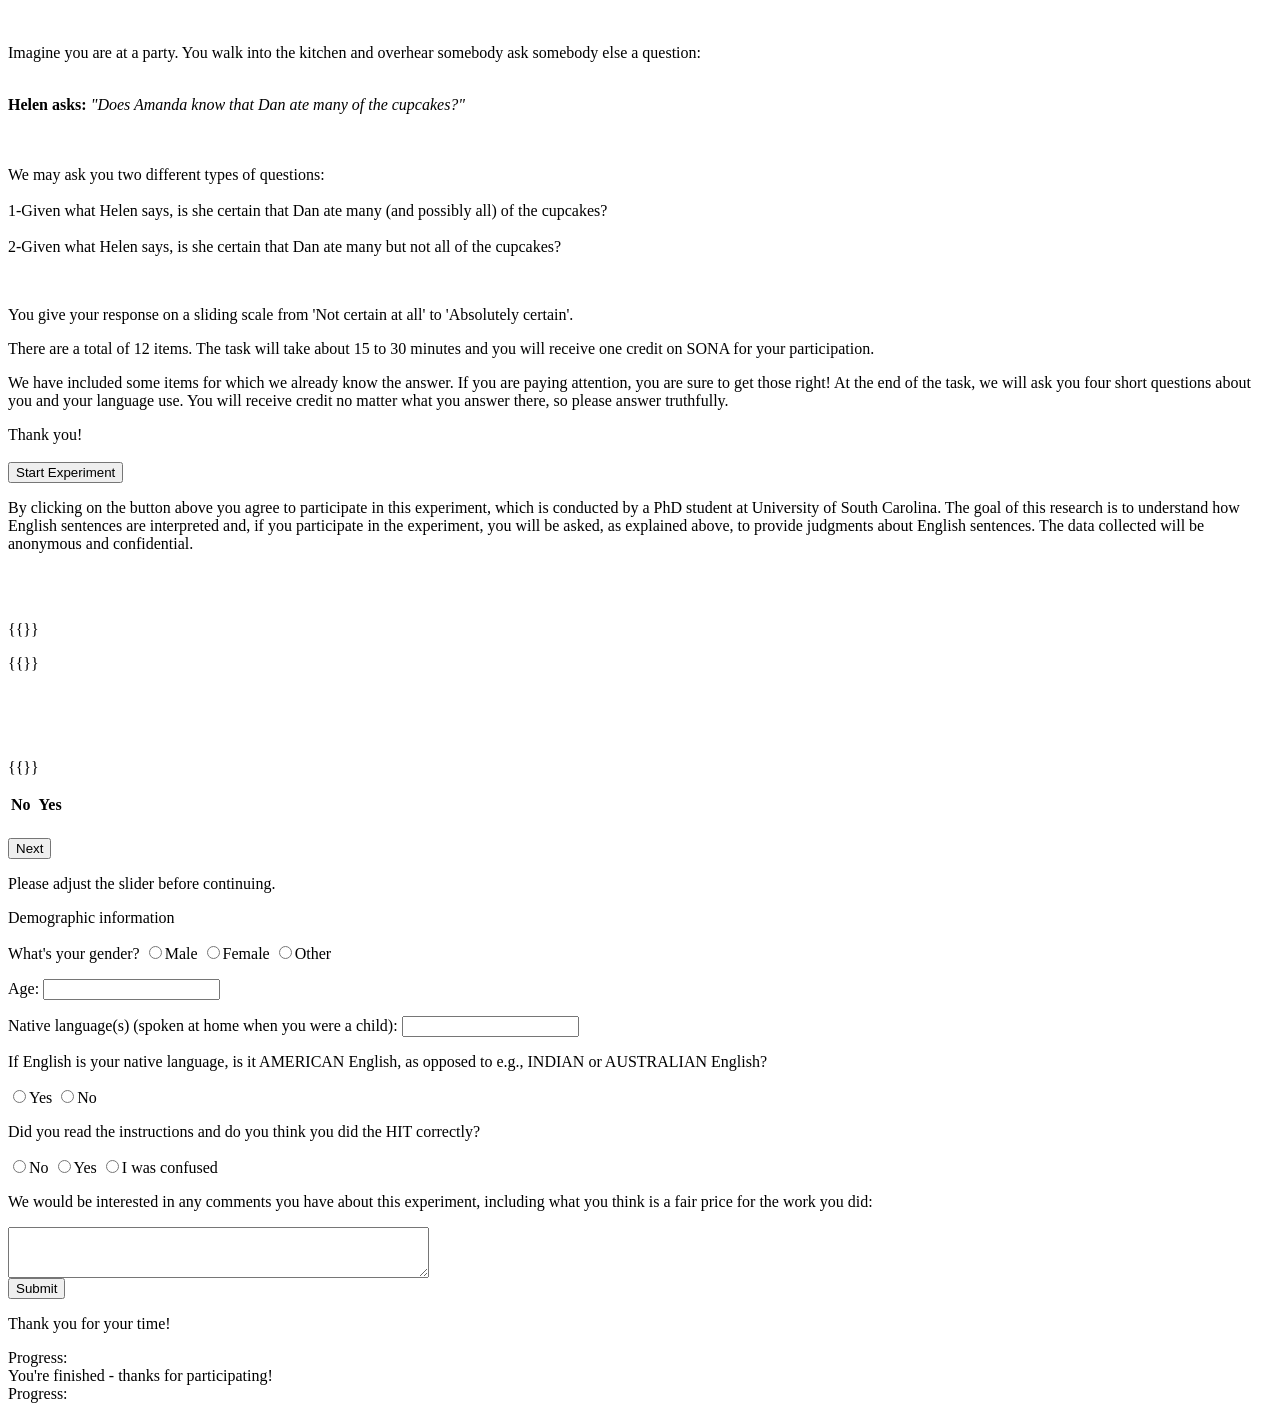
==== 5-projectivity-no-fact/experiment/experiment.html @ 54c753fc "updating slider" ====
<html>

<head>
    <title>Language study</title>

    <!--JS-->

    <!-- external general utilities -->
    <script src="../_shared/js/jquery-1.11.1.min.js "></script>
    <script src="../_shared/full-projects/jquery-ui/jquery-ui.min.js"></script>
    <script src="../_shared/js/underscore-min.js"></script>

    <!-- cocolab experiment logic -->
    <script src="../_shared/js/exp-V2.js"></script>
    <script src="../_shared/js/stream-V2.js"></script>

    <!-- cocolab general utilities -->
    <script src="../_shared/js/mmturkey.js "></script>
    <script src="../_shared/js/browserCheck.js"></script>
    <!-- if you want to draw cute creatures (depends on raphael): -->
    <!-- <script src="../_shared/js/ecosystem.js"></script> -->

    <!-- experiment specific helper functions -->
    <script src="../_shared/js/utils.js"></script>
    <!-- <script src="js/local-utils.js"></script> -->

    <!--CSS-->
    <link href="../_shared/full-projects/jquery-ui/jquery-ui.min.css" rel="stylesheet" type="text/css"/>
    <link href="../_shared/css/cocolab-style.css" rel="stylesheet" type="text/css"/>
    <link href="css/local-style.css" rel="stylesheet" type="text/css"/>
    <link href="css/style.css" rel="stylesheet" type="text/css"/>    

    <!-- experiment file -->
    <script src="js/experiment.js"></script>
    
</head>

<body onload="init();">
  <noscript>This task requires JavaScript.</noscript>

  <div class="slide" id="i0" > 
  <p class="block-text" id="instruct-text"><br><br> Imagine you are at a party. You walk into the kitchen and overhear somebody ask somebody else a question:</p> 
<br>
<b>Helen asks:</b> <i>"Does Amanda know that Dan ate many of the cupcakes?"</i>
<br>
<br>
<br>
<p class="block-text" id="instruct-text">We may ask you two different types of questions: <br><br>1-Given what Helen says, is she certain that Dan ate many (and possibly all) of the cupcakes? <br><br>2-Given what Helen says, is she certain that Dan ate many but not all of the cupcakes?
 </p>
<br>
<p class="block-text" id="instruct-text">You give your response on a sliding scale from 'Not certain at all' to 'Absolutely certain'.</p> 

<p class="block-text" id="instruct-text">There are a total of 12 items. The task will take about 15 to 30 minutes and you will receive one credit on SONA for your participation.</p>

<p class="block-text" id="instruct-text">We have included some items for which we already know the answer. If you are paying attention, you are sure to get those right! At the end of the task, we will ask you four short questions about you and your language use. You will receive credit no matter what you answer there, so please answer truthfully.</p>

Thank you!

<br>
<br>

    <button id="start_button" type="button">Start Experiment</button>
    <p id="legal">By clicking on the button above you agree to participate in this experiment, which is conducted by a PhD student at University of South Carolina. The goal of this research is to understand how English sentences are interpreted and, if you participate in the experiment, you will be asked, as explained above, to provide judgments about English sentences. The data collected will be anonymous and confidential.</p>
  </div></p> </div>

  <!-- 
<div class="slide" id="instructions">
  <br>
    <h4>Instructions</h4>
<p class="block-text">Imagine you are at a party. You walk into the kitchen and overhear a short conversation, like this one: 

<br>
<br><b>Carol:</b> <i>Luke was sensible to buy a Jeep. </i>
<br><b>Bill:</b> <i>Are you sure? </i>
<br><b>Carol:</b> <i>Yes, I am sure that Luke bought a Jeep.</i>

<br> <br> Your task is to evaluate whether Carol answered Bill's question. You'll give your answers on a simple sliding scale from 'no' to 'yes'.

<br> <br> There are a total of 20 conversations we ask you to judge. 

<p class="block-text"> <b> Payment:</b> You will be paid 30 cents to
participate in this experiment, which will take about 3 minutes to
complete. <br> </p>

<p class="block-text"> <b>To make sure you are paying attention, we have included some questions for which we know the right answer. If you read the questions carefully, you will definitely get those right.<br></b></p>
 -->
   
<!--
<p class="block-text">
<b> Survey:</b> At the end of the experiment, we'll ask you three short questions about you and your language background. You will be paid no matter what answers you give in this survey (so please answer truthfully).
<br>
</p>
-->
 <!-- 
   <button onclick="_s.button()">Continue</button>
  </div>
 -->
  
<!-- 
  <div class="slide" id="instructions1">
  <br>  
<p class="block-text" id="inst1">{{}}</p>
    <button onclick="_s.button()">Continue</button>
</div> 
 --> 

 <div class="slide" id="block1">
  <br> 
  	<br>
  		<p class="utterance">{{}}</p> 
	<p class="sentence">{{}}</p> 
	<br> 
	<br>
	<br>	
	<p class="question">{{}}</p>
    <table id="slider_table" class="slider_table">
    <tr><td class="left"><h4>No</h4></td><td colspan="2"><div id="single_slider" class="slider"></div></td><td class="right"><h4>Yes</h4></td></tr>
      <!-- 
<tr><td class="left"><h4>definitely not</h3></td><td></td><td></td><td class="right"><h4>definitely yes</h3></td></tr>
      <tr><td></td><td colspan="2"><div id="single_slider" class="slider"></div></td><td></td></tr>
 -->
    </table>    
   
    
    <button onclick="_s.button()">Next</button>
	<p class="err">Please adjust the slider before continuing.</p>  
</div>

  <div class="slide"  id="questionaire">
    <div class="long_form">
      <div class="subj_info_title">Demographic information</div>
      
      <!-- 
<p align="left">Gender:
        <select id="gender">
          <label><option value=""/></label>
          <label><option value="Male"/>Male</label>
          <label><option value="Female"/>Female</label>
          <label><option value="Other"/>Other</label>
        </select>
      </p>
 -->
      
      <p align="left">What's your gender?
      <label><input type="radio"  name="gender" value="m"/>Male</label>
      <label><input type="radio"  name="gender" value="f"/>Female</label>
      <label><input type="radio"  name="gender" value="o"/>Other</label></p>

      <p align="left">Age: <input type="text" id="age"/></p>
      
      <p align="left">Native language(s) (spoken at home when you were a child): <input type="text" id="language"/></p>
      <!-- <label>(the language(s) spoken at home when you were a child)</label> -->

      <p align="left">If English is your native language, is it AMERICAN English, as opposed to e.g., INDIAN or AUSTRALIAN English?</p>
      <!-- <select id="american"> -->
      <label><input type="radio"  name="american" value="y"/>Yes</label>
      <label><input type="radio"  name="american" value="n"/>No</label>
        <!-- 
<label><option value="-1"></option></label>
        <label><option value="0">Yes</option></label>
        <label><option value="1" >No</option></label>
      </select>
 -->
      
      <p class="info"></p>
      <p>Did you read the instructions and do you think you did the HIT correctly?</p>
      <label><input type="radio"  name="assess" value="No"/>No</label>
      <label><input type="radio"  name="assess" value="Yes"/>Yes</label>
      <label><input type="radio"  name="assess" value="Confused"/>I was confused</label>


      <!-- 
<p>Were there any problems or bugs in the experiment?</p>
      <textarea id="problems" rows="2" cols="50"></textarea>
      -->

      <!-- 
<p>What do you think is a fair price for the work you did?</p>
      <textarea id="fairprice" rows="1" cols="10"></textarea>
 
 -->
      <!-- 
<p>Level Of Education:
        <select id="education">
          <label><option value="-1"/></label>
          <label><option value="0"/>Some High School</label>
          <label><option value="1"/>Graduated High School</label>
          <label><option value="2"/>Some College</label>
          <label><option value="3"/>Graduated College</label>
          <label><option value="4"/>Hold a higher degree</label>
        </select>
      </p>
 -->

<p align="left">We would be interested in any comments you have about this experiment, including what you think is a fair price for the work you did:</p>
      <textarea id="comments" rows="3" cols="50"></textarea>
      <br/>
      <button onclick="_s.submit()">Submit</button>
    </div>
  </div>

  <div id="thanks" class="slide js" >
    <p  class="big">Thank you for your time!</p>
  </div>

  <div class="progress">
    <span>Progress:</span>
    <div class="bar-wrapper">
      <div class="bar" width="0%">
      </div>
    </div>
  </div>

  <div class="slide" id="finished">
  You're finished - thanks for participating!
  </div>

  <div class="progress">
    <span>Progress:</span>
    <div class="bar-wrapper">
      <div class="bar" width="0%">
      </div>
    </div>
  </div>

</body>
</html>
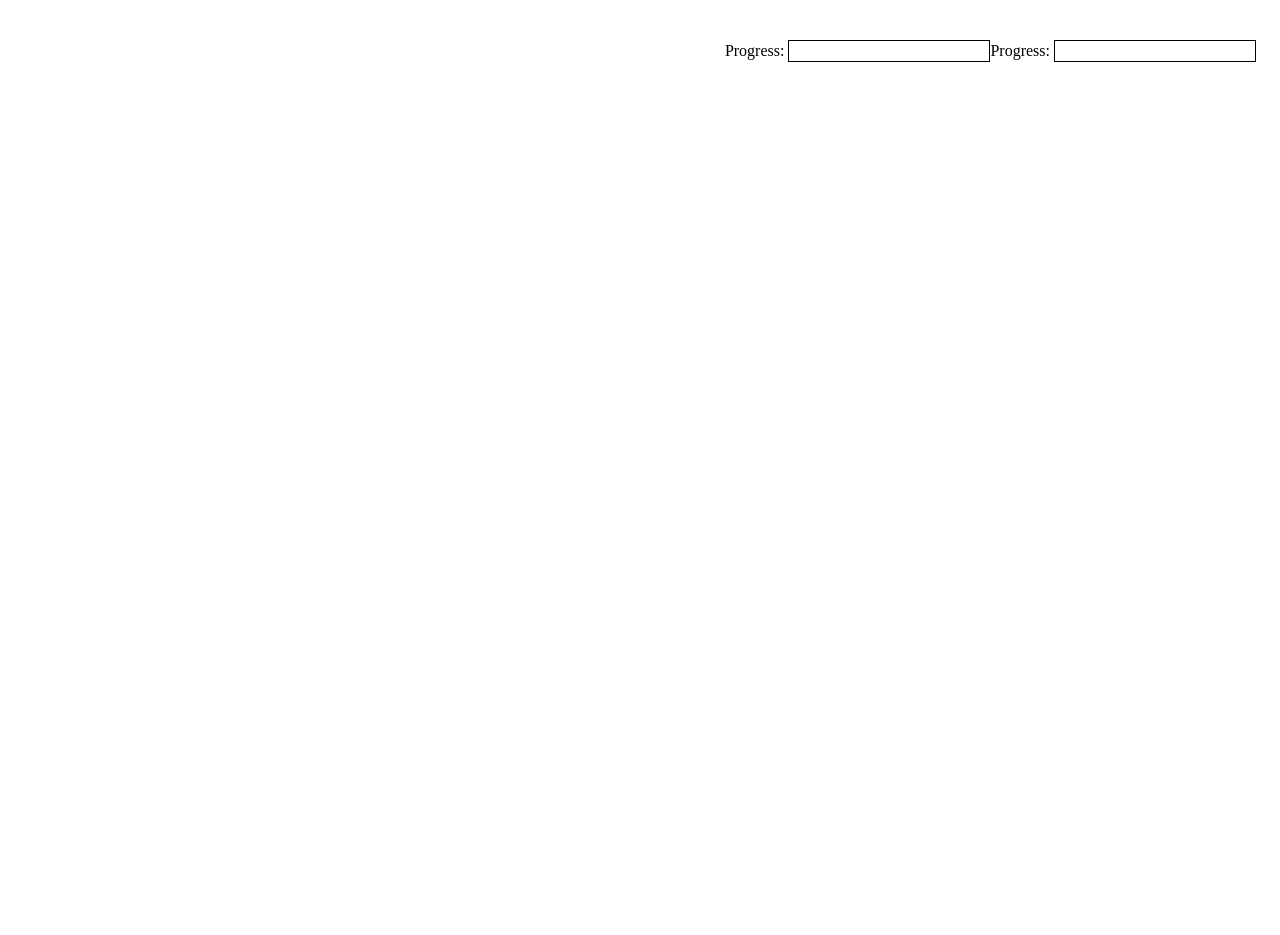
==== commit b32ccaa3: "Update experiment layout, consent form, and questionnaire" ====
--- a/5-projectivity-no-fact/experiment/experiment.html
+++ b/5-projectivity-no-fact/experiment/experiment.html
@@ -41,18 +41,17 @@
   <div class="slide" id="i0" > 
   <p class="block-text" id="instruct-text"><br><br> Imagine you are at a party. You walk into the kitchen and overhear somebody ask somebody else a question:</p> 
 <br>
-<b>Helen asks:</b> <i>"Does Amanda know that Dan ate many of the cupcakes?"</i>
-<br>
-<br>
-<br>
-<p class="block-text" id="instruct-text">We may ask you two different types of questions: <br><br>1-Given what Helen says, is she certain that Dan ate many (and possibly all) of the cupcakes? <br><br>2-Given what Helen says, is she certain that Dan ate many but not all of the cupcakes?
- </p>
-<br>
-<p class="block-text" id="instruct-text">You give your response on a sliding scale from 'Not certain at all' to 'Absolutely certain'.</p> 
-
-<p class="block-text" id="instruct-text">There are a total of 12 items. The task will take about 15 to 30 minutes and you will receive one credit on SONA for your participation.</p>
-
-<p class="block-text" id="instruct-text">We have included some items for which we already know the answer. If you are paying attention, you are sure to get those right! At the end of the task, we will ask you four short questions about you and your language use. You will receive credit no matter what you answer there, so please answer truthfully.</p>
+<b>Bill asks:</b> <i>"Does Drew believe that Patty lives in Canada?"</i>
+<br>
+<br>
+<br>
+<p class="block-text" id="instruct-text">We ask you: Given what Bill says, is he certain that Patty lives in Canada? </p>
+
+<p class="block-text" id="instruct-text">You give your response on a sliding scale from 'no' to 'yes'.</p> 
+
+<p class="block-text" id="instruct-text">There are a total of 12 items. The task will take about |||||6 minutes and you will be paid 75 cents.|||||</p>
+
+<p class="block-text" id="instruct-text">We have included some items for which we already know the answer. If you are paying attention, you are sure to get those right! At the end of the task, we will ask you four short questions about you and your language use. You will be paid no matter what you answer there, so please answer truthfully.</p>
 
 Thank you!
 
@@ -60,7 +59,7 @@
 <br>
 
     <button id="start_button" type="button">Start Experiment</button>
-    <p id="legal">By clicking on the button above you agree to participate in this experiment, which is conducted by a PhD student at University of South Carolina. The goal of this research is to understand how English sentences are interpreted and, if you participate in the experiment, you will be asked, as explained above, to provide judgments about English sentences. The data collected will be anonymous and confidential.</p>
+    <p id="legal">By clicking on the button above you agree to participate in this experiment, which is conducted by a researcher at University of South Carolina. The goal of this research is to understand how English sentences are interpreted and, if you participate in the experiment, you will be asked, as explained above, to provide judgments about English sentences. You may withdraw from this experiment at any time or skip any questions without penalty or loss of benefits, including loss or reduction of payment. If you do withdraw from the study before the end, please contact the researchers for information on how to collect payment (TYAZDANI@email.sc.edu). The data collected will be anonymous and confidential.  If you have any questions, you may contact the requester directly at TYAZDANI@email.sc.edu. For questions about your rights as a participant in this study or to discuss other study-related concerns or complaints with someone who is not part of the research team, you may contact |||||||Ms. Sandra Meadows in the Ohio State University Office of Responsible Research Practices at 1-800-678-6251.|||||||||</p>
   </div></p> </div>
 
   <!-- 
@@ -103,7 +102,23 @@
     <button onclick="_s.button()">Continue</button>
 </div> 
  --> 
-
+<div class="slide" id="consent" style="text-align: left; display: none;">
+    <br>
+    <h2>Consent Form</h2>
+    <p>Please consider the following information before agreeing to participate: <br><br>
+    My name is Taravat Yazdani, and I am a graduate student in the Linguistics Program at the University of South Carolina. This study is being conducted as part of my research and is sponsored by the Linguistics Program at the University of South Carolina.<br><br>
+
+    I am studying how people understand and interpret language in different contexts. If you decide to participate, you will be asked to read brief passages of text and provide judgments about information conveyed in those passages. The study should take approximately 5–10 minutes to complete.<br><br>
+
+    Participation is confidential. Study information will be kept in a secure location at the University of South Carolina. The results of the study may be published or presented at professional meetings, but your identity (including your Prolific ID) will never be revealed.<br><br>
+
+    You will receive [TBD] for participating in the study. <br><br>
+    I am happy to answer any questions you have about the study. You may contact me at TYAZDANI@email.sc.edu<br><br>
+
+    If you have concerns about your rights as a research subject, please contact the University of South Carolina’s Office of Research Compliance (803) 777-6670.<br><br>
+    </p>
+    <div style="text-align:center;"><button type="button" onclick="_s.button()">I consent — continue</button></div>
+  </div>
  <div class="slide" id="block1">
   <br> 
   	<br>
@@ -126,9 +141,9 @@
 	<p class="err">Please adjust the slider before continuing.</p>  
 </div>
 
-  <div class="slide"  id="questionaire">
-    <div class="long_form">
-      <div class="subj_info_title">Demographic information</div>
+<div class="slide" id="questionaire">
+    <div class="long_form questionnaire">
+      <div class="subj_info_title">Debrief questions</div>
       
       <!-- 
 <p align="left">Gender:
@@ -163,10 +178,10 @@
  -->
       
       <p class="info"></p>
-      <p>Did you read the instructions and do you think you did the HIT correctly?</p>
-      <label><input type="radio"  name="assess" value="No"/>No</label>
+      <p>Did you read the instructions and do you think you did the experiment correctly</p>
       <label><input type="radio"  name="assess" value="Yes"/>Yes</label>
       <label><input type="radio"  name="assess" value="Confused"/>I was confused</label>
+      <label><input type="radio"  name="assess" value="No"/>No</label>
 
 
       <!-- 
@@ -191,8 +206,25 @@
         </select>
       </p>
  -->
-
-<p align="left">We would be interested in any comments you have about this experiment, including what you think is a fair price for the work you did:</p>
+      <p align="left"> Were there any problems or bugs in the experiment? <input type="text" id="problems"/></p>
+      <p class="info" ></p>
+      <p>Level of education: </p>
+      <label><input type="radio"  name="assess" value="Some High School"/>Some High School</label>
+      <label><input type="radio"  name="assess" value="Graduated High School"/>Graduated High School</label>
+      <label><input type="radio"  name="assess" value="Some College"/>Some College</label>
+      <label><input type="radio"  name="assess" value="Graduated College"/>Graduated College</label>
+      <label><input type="radio"  name="assess" value="Hold a higher degree"/>Hold a higher degree</label>
+      <p class="info"></p>
+
+      <p class="info"></p>
+      <p>Did you enjoy the experiment? </p>
+      <div class="education">
+      
+      <label><input type="radio"  name="assess" value="Yes"/>Yes</label>
+      <label><input type="radio"  name="assess" value="It was fine"/>It was fine</label>
+      <label><input type="radio"  name="assess" value="No"/>No</label>
+      </div>
+<p align="left">We would be interested in any comments you have about this experiment. Please type them here:</p>
       <textarea id="comments" rows="3" cols="50"></textarea>
       <br/>
       <button onclick="_s.submit()">Submit</button>
--- a/5-projectivity-no-fact/experiment/css/style.css
+++ b/5-projectivity-no-fact/experiment/css/style.css
@@ -0,0 +1,275 @@
+/**
+## General styles
+This stuff can be ported from experiment to experiment.*/
+
+/** We want the page to sit flush inside the browser window - that means no margins or padding. Also, use a nice-looking serif font. */
+body {
+  padding: 20;
+  margin: 20;
+  font-family:
+    Palatino Linotype,
+    Bookman Antiqua,
+    Palatino,
+    serif;
+  font-size: 16px;
+  line-height: 20px;
+  text-align: center;
+  width: 95%;
+  height: 95%;
+}
+
+canvas {
+  height: 600;
+  width: 950;
+  width: 100%;
+  height: 100%;
+  text-align: center;
+}
+
+table {
+  font-size: 20px;
+}
+
+.slide {
+  display: none;
+  position: absolute;
+  top: 0;
+  left: 50%;
+  transform: translateX(-50%);
+  box-sizing: border-box;
+  width: 900px;     
+  min-height: 600px;
+  padding: 10px 20px;
+  margin: 0;
+  text-align: center;
+  font-size: 20px;
+  background-color: rgb(255, 255, 255);
+}
+input,
+select,
+button {
+  font-family: Georgia, serif;
+  font-size: 14px;
+}
+
+button {
+  background: url(button-gradient.png);
+  border: 1px solid #999;
+  border-top: 1px solid #e0e0e0;
+  border-left: 1px solid #e0e0e0;
+  margin: 10px;
+  padding-left: 5px;
+  padding-right: 5px;
+  height: 29px;
+  min-width: 70px;
+}
+
+button:active {
+  border-left: 1px solid #c9c9c9;
+  border-top: 1px solid #c9c9c9;
+  background: none;
+  background-color: #c9c9c9;
+}
+
+button[disabled] {
+  background: url(zen-button.png);
+  border: 1px solid #999;
+  border-top: 1px solid #e0e0e0;
+  border-left: 1px solid #e0e0e0;
+  cursor: not-allowed;
+}
+
+
+
+#centered {
+  text-align: center;
+}
+
+#intro {
+  text-align: left;
+}
+
+#stage {
+  text-align: center;
+}
+
+form {
+  text-align: center;
+}
+
+.reponse {
+  text-align: center;
+}
+
+#logo-text {
+  font-weight: bold;
+}
+
+#instructions {
+  text-align: center;
+}
+
+.block-text {
+  width: 500px;
+  text-align: justify;
+  margin: 0 auto;
+  margin-bottom: 1em;
+}
+
+.sliderlabel {
+  font-size: 10px;
+}
+
+.answertext {
+  display: inline-block;
+  width: 100px;
+}
+
+.leftbutton {
+  display: inline-block;
+}
+
+.answerradio {
+  display: inline-block;
+  width: 500px;
+}
+
+#legal {
+  text-align: justify;
+  width: 900px;          
+  margin: 30px auto;     
+  padding: 20px;         
+  text-align: justify;   
+  font-size: 0.8em;
+  line-height: 1.5;
+}
+
+/* prog bar */
+.progress {
+  float: right;
+}
+
+.progress span {
+  position: relative;
+  top: -6px;
+}
+
+.bar-wrapper {
+  height: 20px;
+  width: 200px;
+  border: 1px solid #000000;
+  display: inline-block;
+}
+
+.bar {
+  position: relative;
+  height: 100%;
+  width: 0px;
+  background-color: #000000;
+}
+
+/* marble bowls*/
+.canvasbowl {
+  text-align: center;
+  height: 120;
+  width: 150;
+  /*border: 1px solid LightGray;*/
+}
+
+.bowltd {
+  border: 1px solid LightGray;
+}
+
+.utttd {
+  padding-bottom: 0.25em;
+  padding-top: 0.25em;
+  padding-right: 0.1em;
+  vertical-align: center;
+  width: 150px;
+}
+
+.qslidy {
+  vertical-align: center;
+}
+
+.utterance {
+  font-size: 20px;
+}
+
+.sliderLabel {
+  font-size: 12px;
+}
+.questionnaire {
+    width: 1100px;
+    margin: 0 auto;
+    text-align: left;
+}
+
+.questionnaire p {
+    text-align: left;
+    margin-bottom: 20px;
+}
+
+.questionnaire textarea,
+.questionnaire input[type="text"] {
+    margin-top: 5px;
+}
+.education {
+    display: flex;
+    gap: 20px;
+    align-items: center;
+    flex-wrap: nowrap;
+}
+
+.education label {
+    white-space: nowrap;
+}
+#consent p {
+    width: 700px;
+    margin: 0 auto;
+    text-align: justify;
+    line-height: 1.6;
+}
+#qudy0 {
+  width: 150px;
+  height: 15px;
+  position: relative;
+}
+
+#qudy0 .ui-slider-handle {
+  height: 23px;
+  width: 10px;
+}
+
+#qudy1 {
+  width: 150px;
+  height: 15px;
+  position: relative;
+}
+
+#qudy1 .ui-slider-handle {
+  height: 23px;
+  width: 10px;
+}
+
+#qudy2 {
+  width: 150px;
+  height: 15px;
+  position: relative;
+}
+
+#qudy2 .ui-slider-handle {
+  height: 23px;
+  width: 10px;
+}
+
+#qudy3 {
+  width: 150px;
+  height: 15px;
+  position: relative;
+}
+
+#qudy3 .ui-slider-handle {
+  height: 23px;
+  width: 10px;
+}
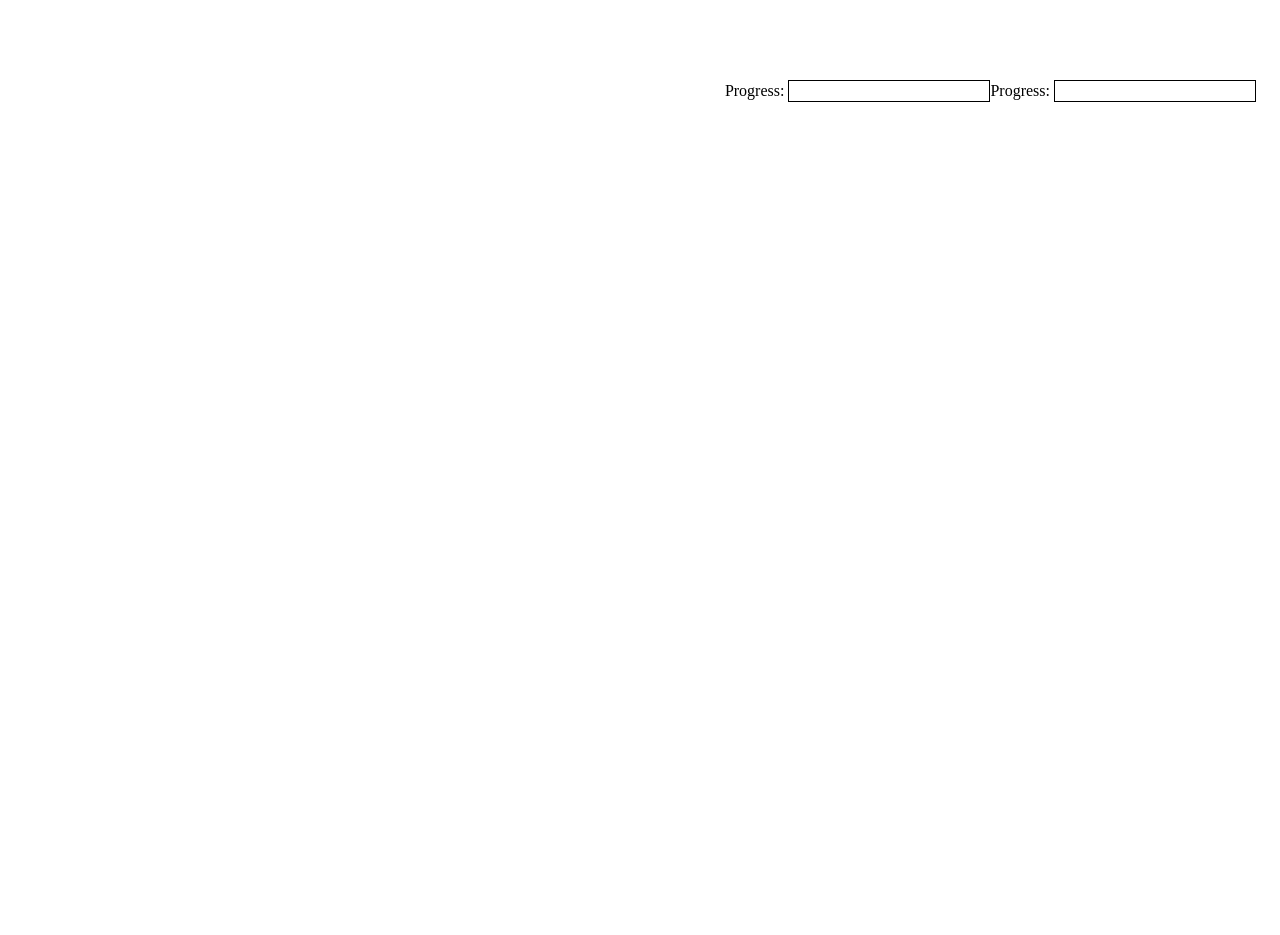
==== commit 1abb7d1f: "Polish page layout, spacing, and questionnaire UI" ====
--- a/5-projectivity-no-fact/experiment/experiment.html
+++ b/5-projectivity-no-fact/experiment/experiment.html
@@ -1,12 +1,15 @@
 <html>
-
-<head>
+  <head>
     <title>Language study</title>
 
     <!--JS-->
 
     <!-- external general utilities -->
-    <script src="../_shared/js/jquery-1.11.1.min.js "></script>
+    <script src="../_shared/js/jquery-1.11.1.min.js"></script>
+    <script
+      src="https://proliferate.alps.science/static/js/proliferate.js"
+      type="text/javascript"
+    ></script>
     <script src="../_shared/full-projects/jquery-ui/jquery-ui.min.js"></script>
     <script src="../_shared/js/underscore-min.js"></script>
 
@@ -15,7 +18,7 @@
     <script src="../_shared/js/stream-V2.js"></script>
 
     <!-- cocolab general utilities -->
-    <script src="../_shared/js/mmturkey.js "></script>
+    <script src="../_shared/js/mmturkey.js"></script>
     <script src="../_shared/js/browserCheck.js"></script>
     <!-- if you want to draw cute creatures (depends on raphael): -->
     <!-- <script src="../_shared/js/ecosystem.js"></script> -->
@@ -25,44 +28,118 @@
     <!-- <script src="js/local-utils.js"></script> -->
 
     <!--CSS-->
-    <link href="../_shared/full-projects/jquery-ui/jquery-ui.min.css" rel="stylesheet" type="text/css"/>
-    <link href="../_shared/css/cocolab-style.css" rel="stylesheet" type="text/css"/>
-    <link href="css/local-style.css" rel="stylesheet" type="text/css"/>
-    <link href="css/style.css" rel="stylesheet" type="text/css"/>    
+    <link
+      href="../_shared/full-projects/jquery-ui/jquery-ui.min.css"
+      rel="stylesheet"
+      type="text/css"
+    />
+    <link
+      href="../_shared/css/cocolab-style.css"
+      rel="stylesheet"
+      type="text/css"
+    />
+    <link href="css/local-style.css" rel="stylesheet" type="text/css" />
+    <link href="css/style.css" rel="stylesheet" type="text/css" />
 
     <!-- experiment file -->
     <script src="js/experiment.js"></script>
-    
-</head>
-
-<body onload="init();">
-  <noscript>This task requires JavaScript.</noscript>
-
-  <div class="slide" id="i0" > 
-  <p class="block-text" id="instruct-text"><br><br> Imagine you are at a party. You walk into the kitchen and overhear somebody ask somebody else a question:</p> 
-<br>
-<b>Bill asks:</b> <i>"Does Drew believe that Patty lives in Canada?"</i>
-<br>
-<br>
-<br>
-<p class="block-text" id="instruct-text">We ask you: Given what Bill says, is he certain that Patty lives in Canada? </p>
-
-<p class="block-text" id="instruct-text">You give your response on a sliding scale from 'no' to 'yes'.</p> 
-
-<p class="block-text" id="instruct-text">There are a total of 12 items. The task will take about |||||6 minutes and you will be paid 75 cents.|||||</p>
-
-<p class="block-text" id="instruct-text">We have included some items for which we already know the answer. If you are paying attention, you are sure to get those right! At the end of the task, we will ask you four short questions about you and your language use. You will be paid no matter what you answer there, so please answer truthfully.</p>
-
-Thank you!
-
-<br>
-<br>
-
-    <button id="start_button" type="button">Start Experiment</button>
-    <p id="legal">By clicking on the button above you agree to participate in this experiment, which is conducted by a researcher at University of South Carolina. The goal of this research is to understand how English sentences are interpreted and, if you participate in the experiment, you will be asked, as explained above, to provide judgments about English sentences. You may withdraw from this experiment at any time or skip any questions without penalty or loss of benefits, including loss or reduction of payment. If you do withdraw from the study before the end, please contact the researchers for information on how to collect payment (TYAZDANI@email.sc.edu). The data collected will be anonymous and confidential.  If you have any questions, you may contact the requester directly at TYAZDANI@email.sc.edu. For questions about your rights as a participant in this study or to discuss other study-related concerns or complaints with someone who is not part of the research team, you may contact |||||||Ms. Sandra Meadows in the Ohio State University Office of Responsible Research Practices at 1-800-678-6251.|||||||||</p>
-  </div></p> </div>
-
-  <!-- 
+  </head>
+
+  <body>
+    <noscript>This task requires JavaScript.</noscript>
+
+    <div class="slide" id="i0">
+      <br /><br />
+
+      <p id="instruct-text">
+        Welcome! In this study, we are interested in how people interpret things
+        that other people say. You will read a series of sentences and answer a
+        question about each. Thanks for participating!
+      </p>
+
+      <button id="start_button" type="button">Continue</button>
+
+      <p id="mustaccept" style="color: red; display: none">
+        Please accept the HIT before starting.
+      </p>
+    </div>
+    <br /><br />
+    <div class="slide" id="consent" style="text-align: left; display: none">
+      <br />
+      <h2>Consent Form</h2>
+      <p>
+        Please consider the following information before agreeing to
+        participate: <br /><br />
+        My name is Taravat Yazdani, and I am a graduate student in the
+        Linguistics Program at the University of South Carolina. This study is
+        being conducted as part of my research and is sponsored by the
+        Linguistics Program at the University of South Carolina.<br /><br />
+
+        I am studying how people understand and interpret language in different
+        contexts. If you decide to participate, you will be asked to read brief
+        passages of text and provide judgments about information conveyed in
+        those passages. The study should take approximately 5–10 minutes to
+        complete.<br /><br />
+
+        Participation is confidential. Study information will be kept in a
+        secure location at the University of South Carolina. The results of the
+        study may be published or presented at professional meetings, but your
+        identity (including your Prolific ID) will never be revealed.<br /><br />
+
+        You will receive 1.20 $ for participating in the study. <br /><br />
+        I am happy to answer any questions you have about the study. You may
+        contact me at TYAZDANI@email.sc.edu<br /><br />
+
+        If you have concerns about your rights as a research subject, please
+        contact the University of South Carolina’s Office of Research Compliance
+        (803) 777-6670.<br /><br />
+      </p>
+      <div style="text-align: center">
+        <button type="button" onclick="_s.button()">
+          I consent — continue
+        </button>
+      </div>
+    </div>
+    <div class="slide" id="instructions">
+      <p class="block-text" id="instruct-text">
+        <br /><br />
+        Imagine you are at a party. You walk into the kitchen and overhear
+        somebody ask somebody else a question:
+      </p>
+      <br />
+      <b>Bill asks:</b> <i>"Does Drew believe that Patty lives in Canada?"</i>
+      <br />
+      <br />
+      <br />
+      <p class="block-text" id="instruct-text">
+        We ask you: Given what Bill says, is he certain that Patty lives in
+        Canada?
+      </p>
+
+      <p class="block-text" id="instruct-text">
+        You give your response on a sliding scale from 'no' to 'yes'.
+      </p>
+
+      <p class="block-text" id="instruct-text">
+        There are a total of 16 questions. The task will take about 5 minutes
+        and you will be paid 1.20 $.
+      </p>
+
+      <p class="block-text" id="instruct-text">
+        We have included some questions for which we already know the answer. If
+        you are paying attention, you are sure to get those right! At the end of
+        the task, we will ask you some short questions about you and your
+        language use. You will be paid no matter what you answer there, so
+        please answer truthfully.
+      </p>
+
+      Thank you!
+
+      <br />
+
+      <button type="button" onclick="_s.button()">Start Experiment</button>
+    </div>
+    <!-- 
 <div class="slide" id="instructions">
   <br>
     <h4>Instructions</h4>
@@ -83,69 +160,60 @@
 
 <p class="block-text"> <b>To make sure you are paying attention, we have included some questions for which we know the right answer. If you read the questions carefully, you will definitely get those right.<br></b></p>
  -->
-   
-<!--
+
+    <!--
 <p class="block-text">
 <b> Survey:</b> At the end of the experiment, we'll ask you three short questions about you and your language background. You will be paid no matter what answers you give in this survey (so please answer truthfully).
 <br>
 </p>
 -->
- <!-- 
+    <!-- 
    <button onclick="_s.button()">Continue</button>
   </div>
  -->
-  
-<!-- 
+
+    <!-- 
   <div class="slide" id="instructions1">
   <br>  
 <p class="block-text" id="inst1">{{}}</p>
     <button onclick="_s.button()">Continue</button>
 </div> 
- --> 
-<div class="slide" id="consent" style="text-align: left; display: none;">
-    <br>
-    <h2>Consent Form</h2>
-    <p>Please consider the following information before agreeing to participate: <br><br>
-    My name is Taravat Yazdani, and I am a graduate student in the Linguistics Program at the University of South Carolina. This study is being conducted as part of my research and is sponsored by the Linguistics Program at the University of South Carolina.<br><br>
-
-    I am studying how people understand and interpret language in different contexts. If you decide to participate, you will be asked to read brief passages of text and provide judgments about information conveyed in those passages. The study should take approximately 5–10 minutes to complete.<br><br>
-
-    Participation is confidential. Study information will be kept in a secure location at the University of South Carolina. The results of the study may be published or presented at professional meetings, but your identity (including your Prolific ID) will never be revealed.<br><br>
-
-    You will receive [TBD] for participating in the study. <br><br>
-    I am happy to answer any questions you have about the study. You may contact me at TYAZDANI@email.sc.edu<br><br>
-
-    If you have concerns about your rights as a research subject, please contact the University of South Carolina’s Office of Research Compliance (803) 777-6670.<br><br>
-    </p>
-    <div style="text-align:center;"><button type="button" onclick="_s.button()">I consent — continue</button></div>
-  </div>
- <div class="slide" id="block1">
-  <br> 
-  	<br>
-  		<p class="utterance">{{}}</p> 
-	<p class="sentence">{{}}</p> 
-	<br> 
-	<br>
-	<br>	
-	<p class="question">{{}}</p>
-    <table id="slider_table" class="slider_table">
-    <tr><td class="left"><h4>No</h4></td><td colspan="2"><div id="single_slider" class="slider"></div></td><td class="right"><h4>Yes</h4></td></tr>
-      <!-- 
+ -->
+
+    <div class="slide" id="block1">
+      <br />
+      <br />
+      <p class="utterance">{{}}</p>
+      <p class="sentence">{{}}</p>
+      <br />
+      <br />
+      <p class="question">{{}}</p>
+      <br />
+      <table id="slider_table" class="slider_table">
+        <tr>
+          <td class="left"><h4>No</h4></td>
+          <td colspan="2"><div id="single_slider" class="slider"></div></td>
+          <td class="right"><h4>Yes</h4></td>
+        </tr>
+        <!-- 
 <tr><td class="left"><h4>definitely not</h3></td><td></td><td></td><td class="right"><h4>definitely yes</h3></td></tr>
       <tr><td></td><td colspan="2"><div id="single_slider" class="slider"></div></td><td></td></tr>
  -->
-    </table>    
-   
-    
-    <button onclick="_s.button()">Next</button>
-	<p class="err">Please adjust the slider before continuing.</p>  
-</div>
-
-<div class="slide" id="questionaire">
-    <div class="long_form questionnaire">
-      <div class="subj_info_title">Debrief questions</div>
-      
-      <!-- 
+      </table>
+
+      <button onclick="_s.button()">Next</button>
+      <p class="err">Please adjust the slider before continuing.</p>
+    </div>
+
+    <div class="slide" id="questionaire">
+      <div class="long_form questionnaire">
+        <div class="subj_info_title">Debrief questions</div>
+        <p class="debrief-note">
+          Answering these questions is optional. You will receive full payment
+          whether or not you choose to answer them. However, your responses
+          would be a great help to us.
+        </p>
+        <!-- 
 <p align="left">Gender:
         <select id="gender">
           <label><option value=""/></label>
@@ -155,46 +223,57 @@
         </select>
       </p>
  -->
-      
-      <p align="left">What's your gender?
-      <label><input type="radio"  name="gender" value="m"/>Male</label>
-      <label><input type="radio"  name="gender" value="f"/>Female</label>
-      <label><input type="radio"  name="gender" value="o"/>Other</label></p>
-
-      <p align="left">Age: <input type="text" id="age"/></p>
-      
-      <p align="left">Native language(s) (spoken at home when you were a child): <input type="text" id="language"/></p>
-      <!-- <label>(the language(s) spoken at home when you were a child)</label> -->
-
-      <p align="left">If English is your native language, is it AMERICAN English, as opposed to e.g., INDIAN or AUSTRALIAN English?</p>
-      <!-- <select id="american"> -->
-      <label><input type="radio"  name="american" value="y"/>Yes</label>
-      <label><input type="radio"  name="american" value="n"/>No</label>
+
+        <p align="left">
+          What's your gender?
+          <label><input type="radio" name="gender" value="m" />Male</label>
+          <label><input type="radio" name="gender" value="f" />Female</label>
+          <label><input type="radio" name="gender" value="o" />Other</label>
+        </p>
+
+        <p align="left">Age: <input type="text" id="age" /></p>
+
+        <p align="left">
+          Native language(s) (spoken at home when you were a child):
+          <input type="text" id="language" />
+        </p>
+        <!-- <label>(the language(s) spoken at home when you were a child)</label> -->
+
+        <p align="left">
+          If English is your native language, is it AMERICAN English, as opposed
+          to e.g., INDIAN or AUSTRALIAN English?
+        </p>
+        <!-- <select id="american"> -->
+        <label><input type="radio" name="american" value="y" />Yes</label>
+        <label><input type="radio" name="american" value="n" />No</label>
         <!-- 
 <label><option value="-1"></option></label>
         <label><option value="0">Yes</option></label>
         <label><option value="1" >No</option></label>
       </select>
  -->
-      
-      <p class="info"></p>
-      <p>Did you read the instructions and do you think you did the experiment correctly</p>
-      <label><input type="radio"  name="assess" value="Yes"/>Yes</label>
-      <label><input type="radio"  name="assess" value="Confused"/>I was confused</label>
-      <label><input type="radio"  name="assess" value="No"/>No</label>
-
-
-      <!-- 
+        <p>
+          Did you read the instructions and do you think you did the experiment
+          correctly?
+        </p>
+        <label><input type="radio" name="assess" value="Yes" />Yes</label>
+        <label
+          ><input type="radio" name="assess" value="Confused" />I was
+          confused</label
+        >
+        <label><input type="radio" name="assess" value="No" />No</label>
+
+        <!-- 
 <p>Were there any problems or bugs in the experiment?</p>
       <textarea id="problems" rows="2" cols="50"></textarea>
       -->
 
-      <!-- 
+        <!-- 
 <p>What do you think is a fair price for the work you did?</p>
       <textarea id="fairprice" rows="1" cols="10"></textarea>
  
  -->
-      <!-- 
+        <!-- 
 <p>Level Of Education:
         <select id="education">
           <label><option value="-1"/></label>
@@ -206,54 +285,81 @@
         </select>
       </p>
  -->
-      <p align="left"> Were there any problems or bugs in the experiment? <input type="text" id="problems"/></p>
-      <p class="info" ></p>
-      <p>Level of education: </p>
-      <label><input type="radio"  name="assess" value="Some High School"/>Some High School</label>
-      <label><input type="radio"  name="assess" value="Graduated High School"/>Graduated High School</label>
-      <label><input type="radio"  name="assess" value="Some College"/>Some College</label>
-      <label><input type="radio"  name="assess" value="Graduated College"/>Graduated College</label>
-      <label><input type="radio"  name="assess" value="Hold a higher degree"/>Hold a higher degree</label>
-      <p class="info"></p>
-
-      <p class="info"></p>
-      <p>Did you enjoy the experiment? </p>
-      <div class="education">
-      
-      <label><input type="radio"  name="assess" value="Yes"/>Yes</label>
-      <label><input type="radio"  name="assess" value="It was fine"/>It was fine</label>
-      <label><input type="radio"  name="assess" value="No"/>No</label>
+        <p align="left">
+          Were there any problems or bugs in the experiment?
+          <input type="text" id="problems" />
+        </p>
+        <p class="info"></p>
+        <p>Level of education:</p>
+        <label
+          ><input type="radio" name="education" value="Some High School" />Some
+          High School</label
+        >
+        <label
+          ><input
+            type="radio"
+            name="education"
+            value="Graduated High School"
+          />Graduated High School</label
+        >
+        <label
+          ><input type="radio" name="education" value="Some College" />Some
+          College</label
+        >
+        <label
+          ><input
+            type="radio"
+            name="education"
+            value="Graduated College"
+          />Graduated College</label
+        >
+        <label
+          ><input
+            type="radio"
+            name="education"
+            value="Hold a higher degree"
+          />Hold a higher degree</label
+        >
+        <p class="info"></p>
+
+        <p class="info"></p>
+        <p>Did you enjoy the experiment?</p>
+        <label><input type="radio" name="enjoyment" value="Yes" />Yes</label>
+        <label
+          ><input type="radio" name="enjoyment" value="It was fine" />It was
+          fine</label
+        >
+        <label><input type="radio" name="enjoyment" value="No" />No</label>
       </div>
-<p align="left">We would be interested in any comments you have about this experiment. Please type them here:</p>
+      <p align="left">
+        We would be interested in any comments you have about this experiment.
+        Please type them here:
+      </p>
       <textarea id="comments" rows="3" cols="50"></textarea>
-      <br/>
+      <br />
       <button onclick="_s.submit()">Submit</button>
     </div>
-  </div>
-
-  <div id="thanks" class="slide js" >
-    <p  class="big">Thank you for your time!</p>
-  </div>
-
-  <div class="progress">
-    <span>Progress:</span>
-    <div class="bar-wrapper">
-      <div class="bar" width="0%">
+
+    <div id="thanks" class="slide js">
+      <p class="big">Thank you for your time!</p>
+    </div>
+
+    <div class="progress">
+      <span>Progress:</span>
+      <div class="bar-wrapper">
+        <div class="bar" width="0%"></div>
       </div>
     </div>
-  </div>
-
-  <div class="slide" id="finished">
-  You're finished - thanks for participating!
-  </div>
-
-  <div class="progress">
-    <span>Progress:</span>
-    <div class="bar-wrapper">
-      <div class="bar" width="0%">
+
+    <div class="slide" id="finished">
+      You're finished - thanks for participating!
+    </div>
+
+    <div class="progress">
+      <span>Progress:</span>
+      <div class="bar-wrapper">
+        <div class="bar" width="0%"></div>
       </div>
     </div>
-  </div>
-
-</body>
+  </body>
 </html>
--- a/5-projectivity-no-fact/experiment/css/style.css
+++ b/5-projectivity-no-fact/experiment/css/style.css
@@ -37,7 +37,7 @@
   left: 50%;
   transform: translateX(-50%);
   box-sizing: border-box;
-  width: 900px;     
+  width: 900px;
   min-height: 600px;
   padding: 10px 20px;
   margin: 0;
@@ -78,9 +78,17 @@
   border-left: 1px solid #e0e0e0;
   cursor: not-allowed;
 }
-
-
-
+#i0 {
+  padding-top: 160px;
+}
+
+#i0 #instruct-text {
+  width: 650px;
+  max-width: 90%;
+  margin: 0 auto 25px auto;
+  line-height: 1.6;
+  text-align: center;
+}
 #centered {
   text-align: center;
 }
@@ -107,13 +115,24 @@
 
 #instructions {
   text-align: center;
-}
-
-.block-text {
-  width: 500px;
-  text-align: justify;
-  margin: 0 auto;
-  margin-bottom: 1em;
+  padding-top: 90px;
+}
+
+#instructions .block-text {
+  width: 650px;
+  max-width: 90%;
+  margin: 0 auto 20px auto;
+  line-height: 1.6;
+  text-align: left;
+  text-align: justify;
+}
+
+#instructions p {
+  line-height: 1.6;
+}
+
+#instructions button {
+  margin-top: 20px;
 }
 
 .sliderlabel {
@@ -136,10 +155,10 @@
 
 #legal {
   text-align: justify;
-  width: 900px;          
-  margin: 30px auto;     
-  padding: 20px;         
-  text-align: justify;   
+  width: 900px;
+  margin: 30px auto;
+  padding: 20px;
+  text-align: justify;
   font-size: 0.8em;
   line-height: 1.5;
 }
@@ -200,35 +219,40 @@
   font-size: 12px;
 }
 .questionnaire {
-    width: 1100px;
-    margin: 0 auto;
-    text-align: left;
+  width: 1100px;
+  margin: 0 auto;
+  text-align: left;
 }
 
 .questionnaire p {
-    text-align: left;
-    margin-bottom: 20px;
+  text-align: left;
+  margin-bottom: 20px;
 }
 
 .questionnaire textarea,
 .questionnaire input[type="text"] {
-    margin-top: 5px;
+  margin-top: 5px;
 }
 .education {
-    display: flex;
-    gap: 20px;
-    align-items: center;
-    flex-wrap: nowrap;
+  display: flex;
+  gap: 20px;
+  align-items: center;
+  flex-wrap: nowrap;
 }
 
 .education label {
-    white-space: nowrap;
+  white-space: nowrap;
 }
 #consent p {
-    width: 700px;
-    margin: 0 auto;
-    text-align: justify;
-    line-height: 1.6;
+  width: 700px;
+  margin: 0 auto;
+  text-align: justify;
+  line-height: 1.6;
+}
+#consent h2 {
+  width: 700px;
+  margin: 30px auto;
+  text-align: center;
 }
 #qudy0 {
   width: 150px;
@@ -273,3 +297,34 @@
   height: 23px;
   width: 10px;
 }
+#block1 {
+  padding-top: 110px;
+}
+#questionaire {
+  padding-top: 80px;
+}
+
+#questionaire .questionnaire {
+  width: 1400px;
+  max-width: 98%;
+  margin: 0 auto;
+  text-align: left;
+}
+
+#questionaire .questionnaire p {
+  line-height: 1.5;
+}
+
+#questionaire .debrief-note {
+  width: 1000px;
+  max-width: 95%;
+  margin: 10px auto 30px auto;
+  line-height: 1.5;
+  text-align: justify;
+}
+#finished {
+  padding-top: 120px;
+  padding-bottom: 20px;
+  height: auto;
+  min-height: 0;
+}
